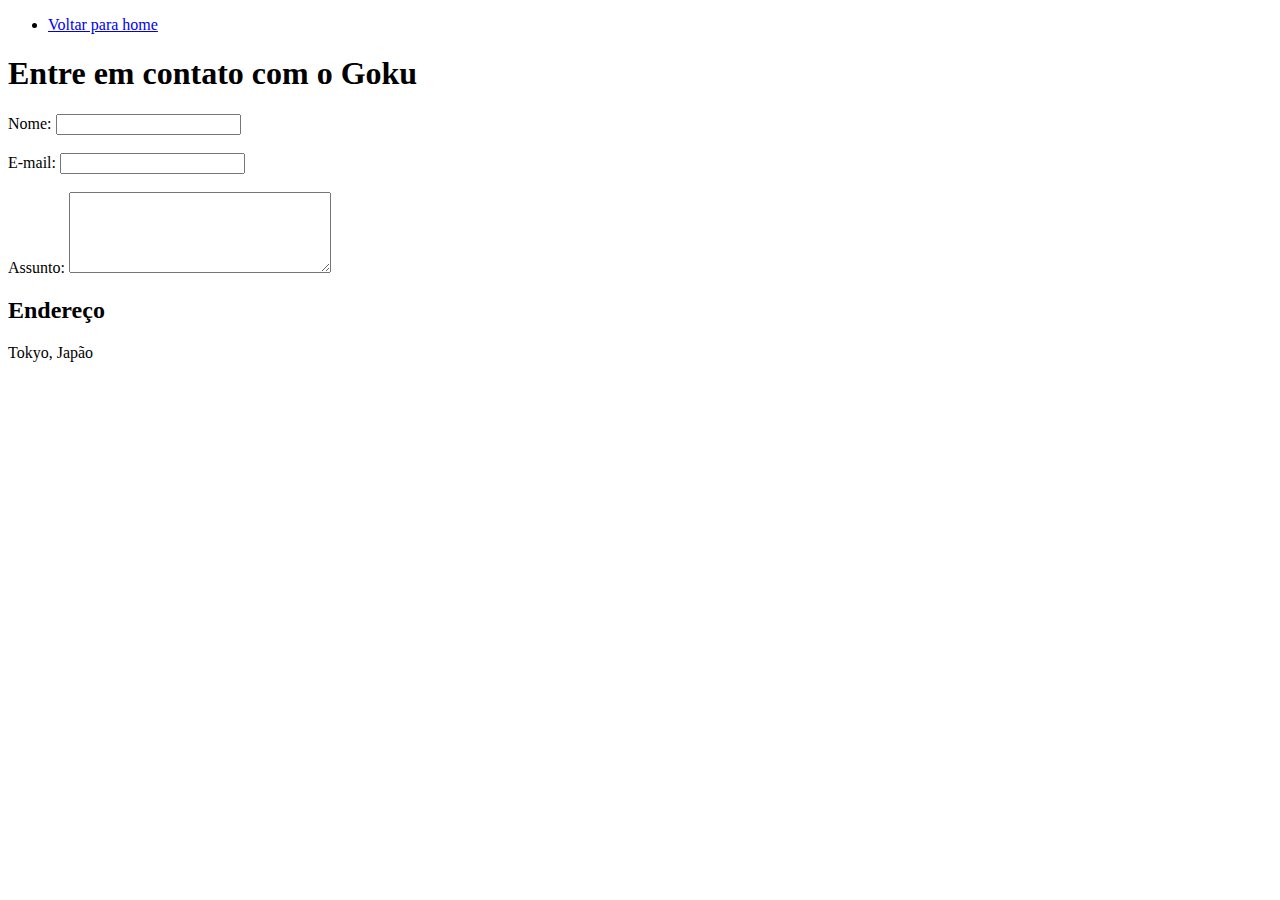
==== contato.html @ c4f598ac "Exercicios de HTML, utilizados algumas tags e duas páginas" ====
<!DOCTYPE html>
<html lang="pt-br">
<head>
    <meta charset="UTF-8">
    <meta http-equiv="X-UA-Compatible" content="IE=edge">
    <meta name="viewport" content="width=device-width, initial-scale=1.0">
    <title>Contato</title>
</head>
<body>
    <ul>
        <li>
            <a href="index.html"> Voltar para home </a>
        </li>
    </ul>
    <h1>Entre em contato com o Goku</h1>

    <form>
        <label for="nome">Nome:</label>
        <input type="text" id="nome">
        <br>
        <br>
        <label for="email">E-mail:</label>
        <input type="text" id="email">
        <br>
        <br>
        <label for="assunto">Assunto:</label>
        <textarea name="assunto" id="assunto" cols="30" rows="5"></textarea>
    </form>

    <h2>Endereço</h2>
    <p>Tokyo, Japão</p>

    <iframe src="https://www.google.com/maps/embed?pb=!1m18!1m12!1m3!1d1662873.2451231668!2d139.7698121!3d35.50924045!2m3!1f0!2f0!3f0!3m2!1i1024!2i768!4f13.1!3m3!1m2!1s0x605d1b87f02e57e7%3A0x2e01618b22571b89!2zVMOzcXVpbywgSmFww6Nv!5e0!3m2!1spt-BR!2sbr!4v1661180581349!5m2!1spt-BR!2sbr" width="300" height="200" style="border:0;" allowfullscreen="" loading="lazy" referrerpolicy="no-referrer-when-downgrade"></iframe>
</body>
</html>
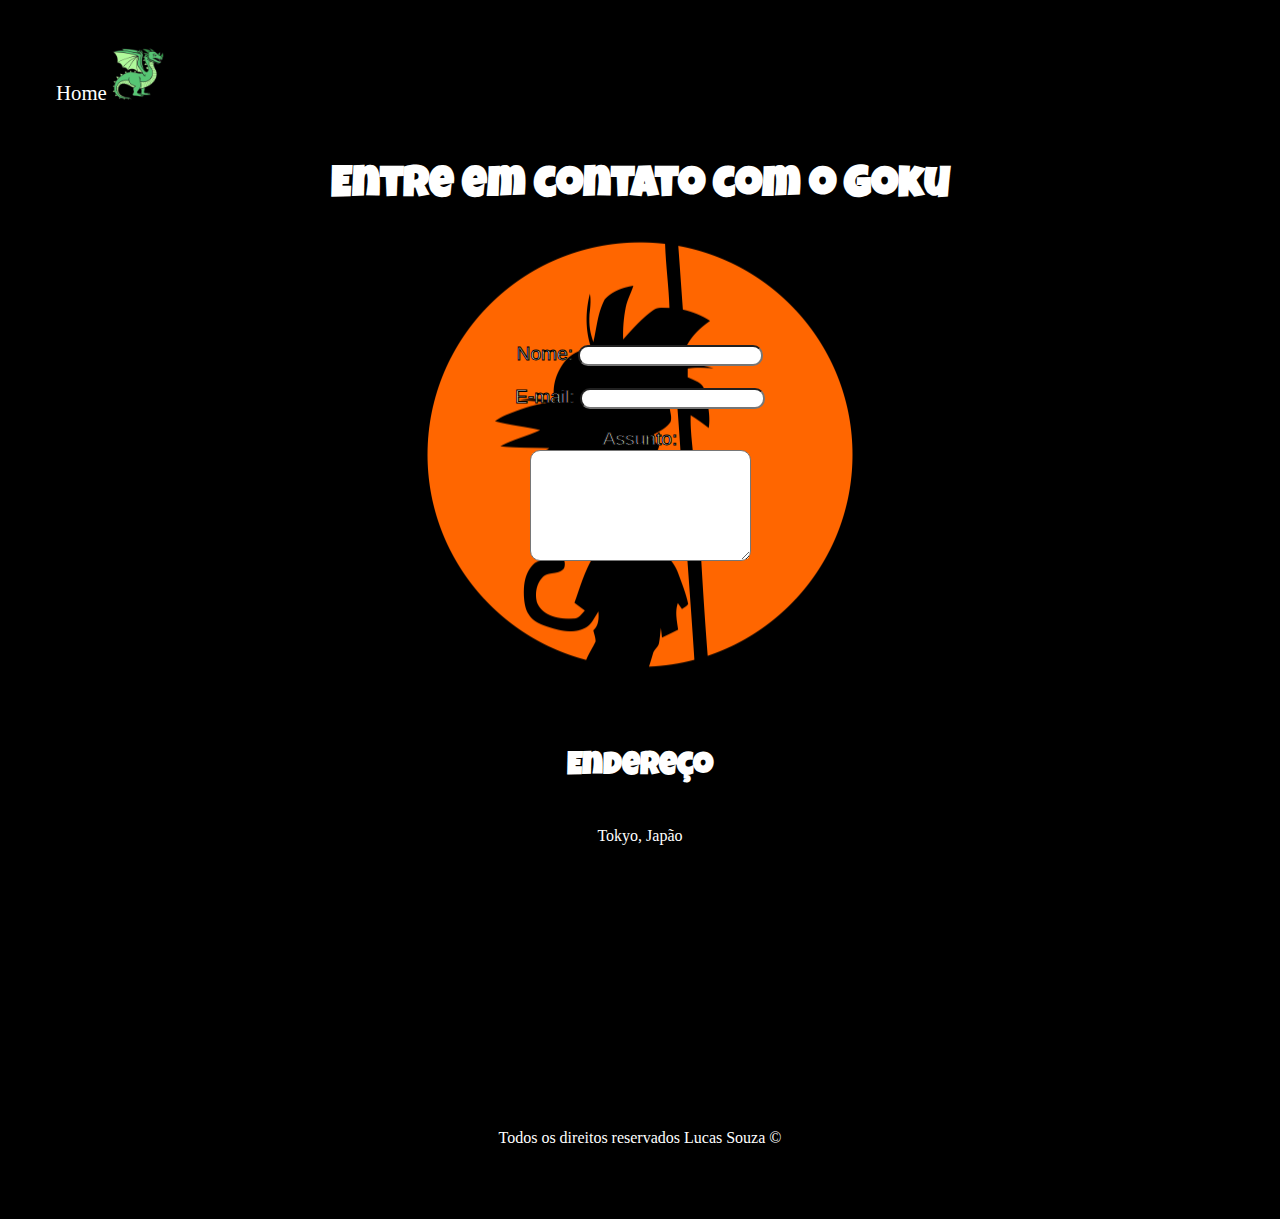
==== commit 1df0de6a: "Adicionado CSS e estilização do site" ====
--- a/contato.html
+++ b/contato.html
@@ -5,31 +5,56 @@
     <meta http-equiv="X-UA-Compatible" content="IE=edge">
     <meta name="viewport" content="width=device-width, initial-scale=1.0">
     <title>Contato</title>
+    <link rel="stylesheet" href="contato.css">
+    <link rel="preconnect" href="https://fonts.googleapis.com">
+    <link rel="preconnect" href="https://fonts.gstatic.com" crossorigin>
+    <link href="https://fonts.googleapis.com/css2?family=Dancing+Script&family=IBM+Plex+Serif&family=Lobster+Two&family=Luckiest+Guy&family=Smooch+Sans:wght@100&display=swap" rel="stylesheet">
+
 </head>
 <body>
-    <ul>
+    <ul class="menu">
         <li>
-            <a href="index.html"> Voltar para home </a>
+            <a href="index.html"> Home <img height="52" src="dragao.png" alt="icone de dragao"> </a>
         </li>
     </ul>
-    <h1>Entre em contato com o Goku</h1>
 
-    <form>
-        <label for="nome">Nome:</label>
-        <input type="text" id="nome">
-        <br>
-        <br>
-        <label for="email">E-mail:</label>
-        <input type="text" id="email">
-        <br>
-        <br>
-        <label for="assunto">Assunto:</label>
-        <textarea name="assunto" id="assunto" cols="30" rows="5"></textarea>
-    </form>
+    <h1 class="titulo">Entre em contato com o Goku</h1>
 
-    <h2>Endereço</h2>
-    <p>Tokyo, Japão</p>
+    <div class="container">
+        <div>
+            <form>
+                <label for="nome">Nome:</label>
+                <input type="text" id="nome">
+            </form>
+        </div>
+        <div>
+            <form>
+                <label for="email">E-mail:</label>
+                <input type="text" id="email">
+            </form>
+        </div>
+        <div>
+            <form>
+                <label id="assunto-label" for="assunto">Assunto:</label> <br>
+                <textarea name="assunto" id="assunto" cols="25" rows="7"></textarea>
+            </form>
+        </div>
+    </div>
+    
 
-    <iframe src="https://www.google.com/maps/embed?pb=!1m18!1m12!1m3!1d1662873.2451231668!2d139.7698121!3d35.50924045!2m3!1f0!2f0!3f0!3m2!1i1024!2i768!4f13.1!3m3!1m2!1s0x605d1b87f02e57e7%3A0x2e01618b22571b89!2zVMOzcXVpbywgSmFww6Nv!5e0!3m2!1spt-BR!2sbr!4v1661180581349!5m2!1spt-BR!2sbr" width="300" height="200" style="border:0;" allowfullscreen="" loading="lazy" referrerpolicy="no-referrer-when-downgrade"></iframe>
+    <h2 class="titulo2">Endereço</h2>
+    <div  class="endereco">
+        <div>
+            <p>Tokyo, Japão</p>
+        </div>
+        <div>
+            <iframe src="https://www.google.com/maps/embed?pb=!1m18!1m12!1m3!1d1662873.2451231668!2d139.7698121!3d35.50924045!2m3!1f0!2f0!3f0!3m2!1i1024!2i768!4f13.1!3m3!1m2!1s0x605d1b87f02e57e7%3A0x2e01618b22571b89!2zVMOzcXVpbywgSmFww6Nv!5e0!3m2!1spt-BR!2sbr!4v1661180581349!5m2!1spt-BR!2sbr" width="300" height="200" style="border:0;" allowfullscreen="" loading="lazy" referrerpolicy="no-referrer-when-downgrade"></iframe>
+        </div>
+    </div>
+
+    <footer class="centro"> Todos os direitos reservados Lucas Souza &copy</footer>
+    
+
+   
 </body>
 </html>--- a/contato.css
+++ b/contato.css
@@ -0,0 +1,79 @@
+body {
+    background-color: black;
+    color: white;
+}
+.menu {
+    padding: 2rem;
+    margin-bottom: 0.8rem;
+}
+.menu li {
+    display: inline;
+    padding: 1rem;
+}
+
+.menu li a {
+    color: white;
+    text-decoration: none;
+    font-size: 1.3rem;
+}
+
+.menu li a:hover {
+    color: orange;
+}
+
+.titulo {
+    text-align: center;
+    font-family: 'Luckiest Guy';
+    font-size: 2.7rem;
+}
+
+.container {
+    display:flex;
+    flex-direction: column;
+    align-items: center;
+    background-image: url(./contato.png);
+    padding: 6rem;
+    background-position: center;
+    background-repeat: no-repeat;
+    margin-bottom: 5rem;
+}
+
+.container div  {
+   font-size: 1.2rem;
+   padding: 0.6rem;
+   text-align: center;
+   font-family: Impact, Haettenschweiler, 'Arial Narrow Bold', sans-serif;
+}
+
+.container div input {
+    border-radius: 10px;
+}
+
+.container div textarea {
+    border-radius: 10px;
+}
+
+.container div label {
+    -webkit-text-stroke: 1px black;
+}
+
+#assunto-label {
+    margin-bottom: 2rem;
+}
+.titulo2 {
+    text-align: center;
+    font-family: 'Luckiest Guy';
+    font-size: 2rem;
+}
+
+.endereco {
+    display:flex;
+    flex-direction: column;
+    align-items: center;
+}
+
+.centro {
+    padding: 4rem;
+    text-align: center;
+}
+
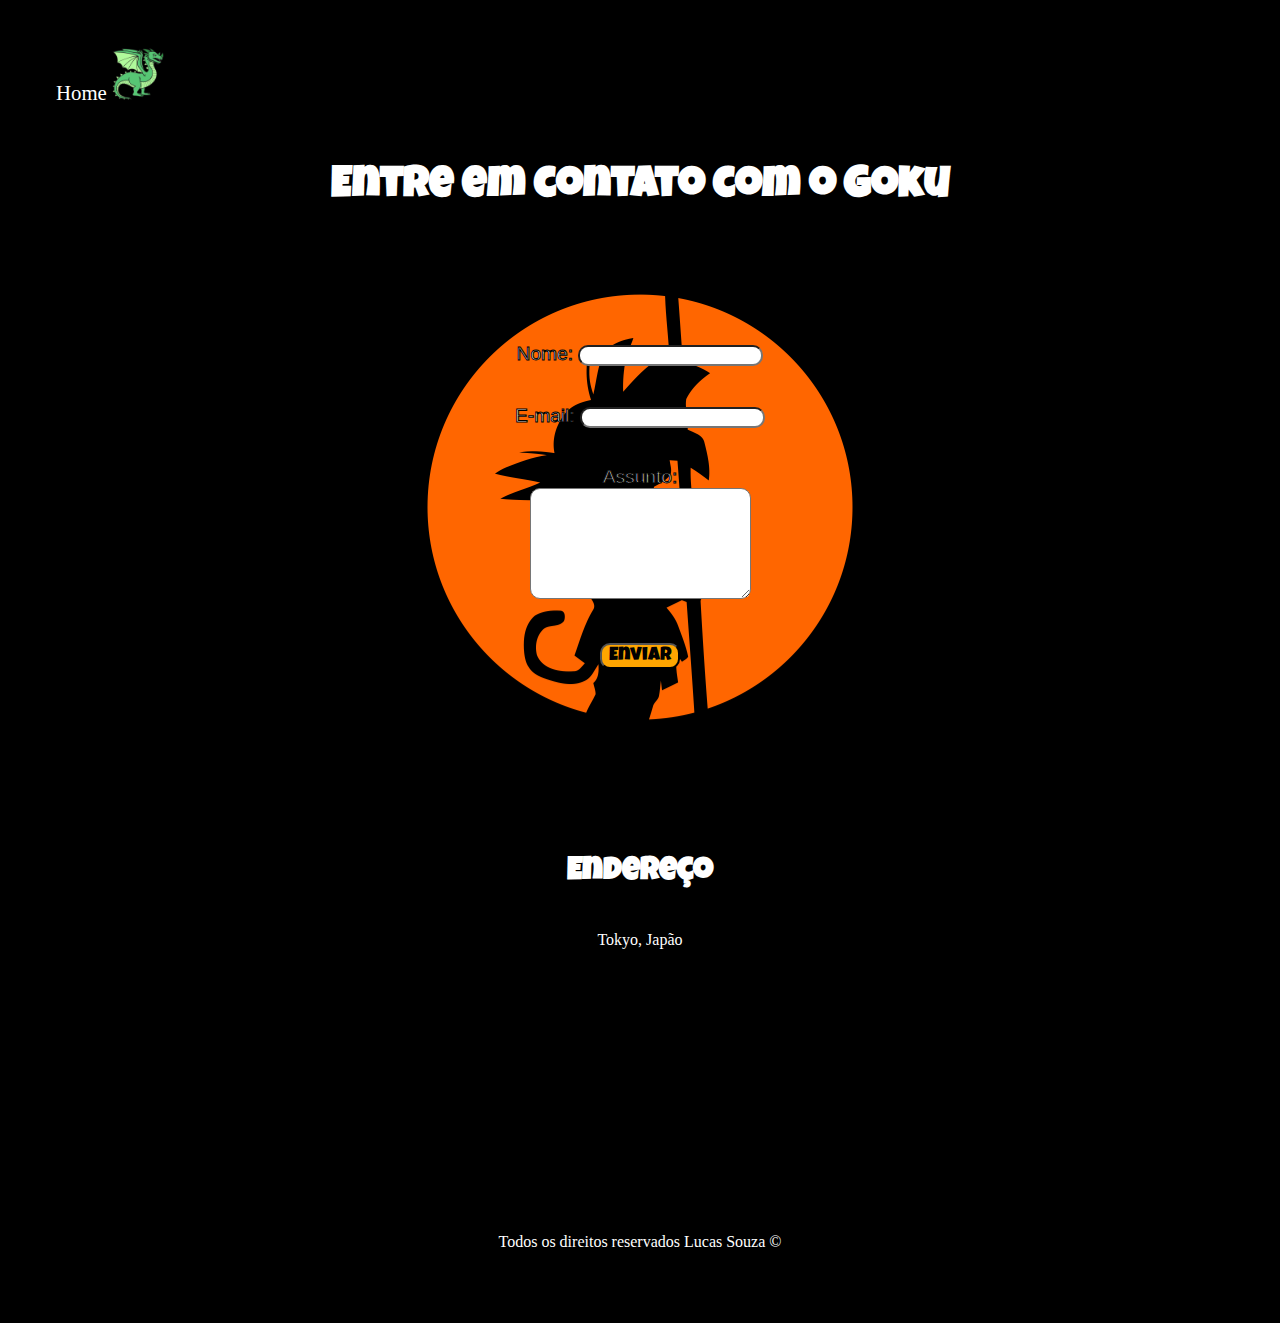
==== commit c132e78c: "Adicionado JavaScript na pagina!" ====
--- a/contato.html
+++ b/contato.html
@@ -24,20 +24,26 @@
         <div>
             <form>
                 <label for="nome">Nome:</label>
-                <input type="text" id="nome">
+                <input type="text" id="nome" onkeyup="validaNome()">
             </form>
         </div>
+        <div id="txtnome"></div>
         <div>
             <form>
                 <label for="email">E-mail:</label>
-                <input type="text" id="email">
+                <input type="text" id="email" onkeyup="validaEmail()">
             </form>
         </div>
+        <div id="txtemail"></div>
         <div>
             <form>
                 <label id="assunto-label" for="assunto">Assunto:</label> <br>
-                <textarea name="assunto" id="assunto" cols="25" rows="7"></textarea>
+                <textarea name="assunto" id="assunto" onkeyup="validaAssunto()" cols="25" rows="7" ></textarea>
             </form>
+        </div>
+        <div id="txtassunto"></div>
+        <div>
+            <button class="botao" onclick="enviar()">Enviar</button>
         </div>
     </div>
     
@@ -48,13 +54,13 @@
             <p>Tokyo, Japão</p>
         </div>
         <div>
-            <iframe src="https://www.google.com/maps/embed?pb=!1m18!1m12!1m3!1d1662873.2451231668!2d139.7698121!3d35.50924045!2m3!1f0!2f0!3f0!3m2!1i1024!2i768!4f13.1!3m3!1m2!1s0x605d1b87f02e57e7%3A0x2e01618b22571b89!2zVMOzcXVpbywgSmFww6Nv!5e0!3m2!1spt-BR!2sbr!4v1661180581349!5m2!1spt-BR!2sbr" width="300" height="200" style="border:0;" allowfullscreen="" loading="lazy" referrerpolicy="no-referrer-when-downgrade"></iframe>
+            <iframe id="mapa" onmousemove="mapaZoom()" onmouseout="mapaNormal()" src="https://www.google.com/maps/embed?pb=!1m18!1m12!1m3!1d1662873.2451231668!2d139.7698121!3d35.50924045!2m3!1f0!2f0!3f0!3m2!1i1024!2i768!4f13.1!3m3!1m2!1s0x605d1b87f02e57e7%3A0x2e01618b22571b89!2zVMOzcXVpbywgSmFww6Nv!5e0!3m2!1spt-BR!2sbr!4v1661180581349!5m2!1spt-BR!2sbr" width="300" height="200" style="border:0;" allowfullscreen="" loading="lazy" referrerpolicy="no-referrer-when-downgrade"></iframe>
         </div>
     </div>
 
     <footer class="centro"> Todos os direitos reservados Lucas Souza &copy</footer>
     
-
+<script src="script.js"></script>
    
 </body>
 </html>--- a/contato.css
+++ b/contato.css
@@ -77,3 +77,30 @@
     text-align: center;
 }
 
+#txtnome {
+    color: white;
+    font-size: 12px;
+    font-family:monospace;
+}
+
+#txtemail {
+    color: white;
+    font-size: 12px;
+    font-family:monospace
+}
+
+#txtassunto {
+    color: white;
+    font-size: 12px;
+    font-family:monospace
+}
+
+.botao {
+    background-color: orange;
+    border-radius: 10px;
+    font-family: 'Luckiest Guy';
+    font-size: 1.2rem;
+    width: 5rem;
+    margin-bottom: 0.1rem;
+
+}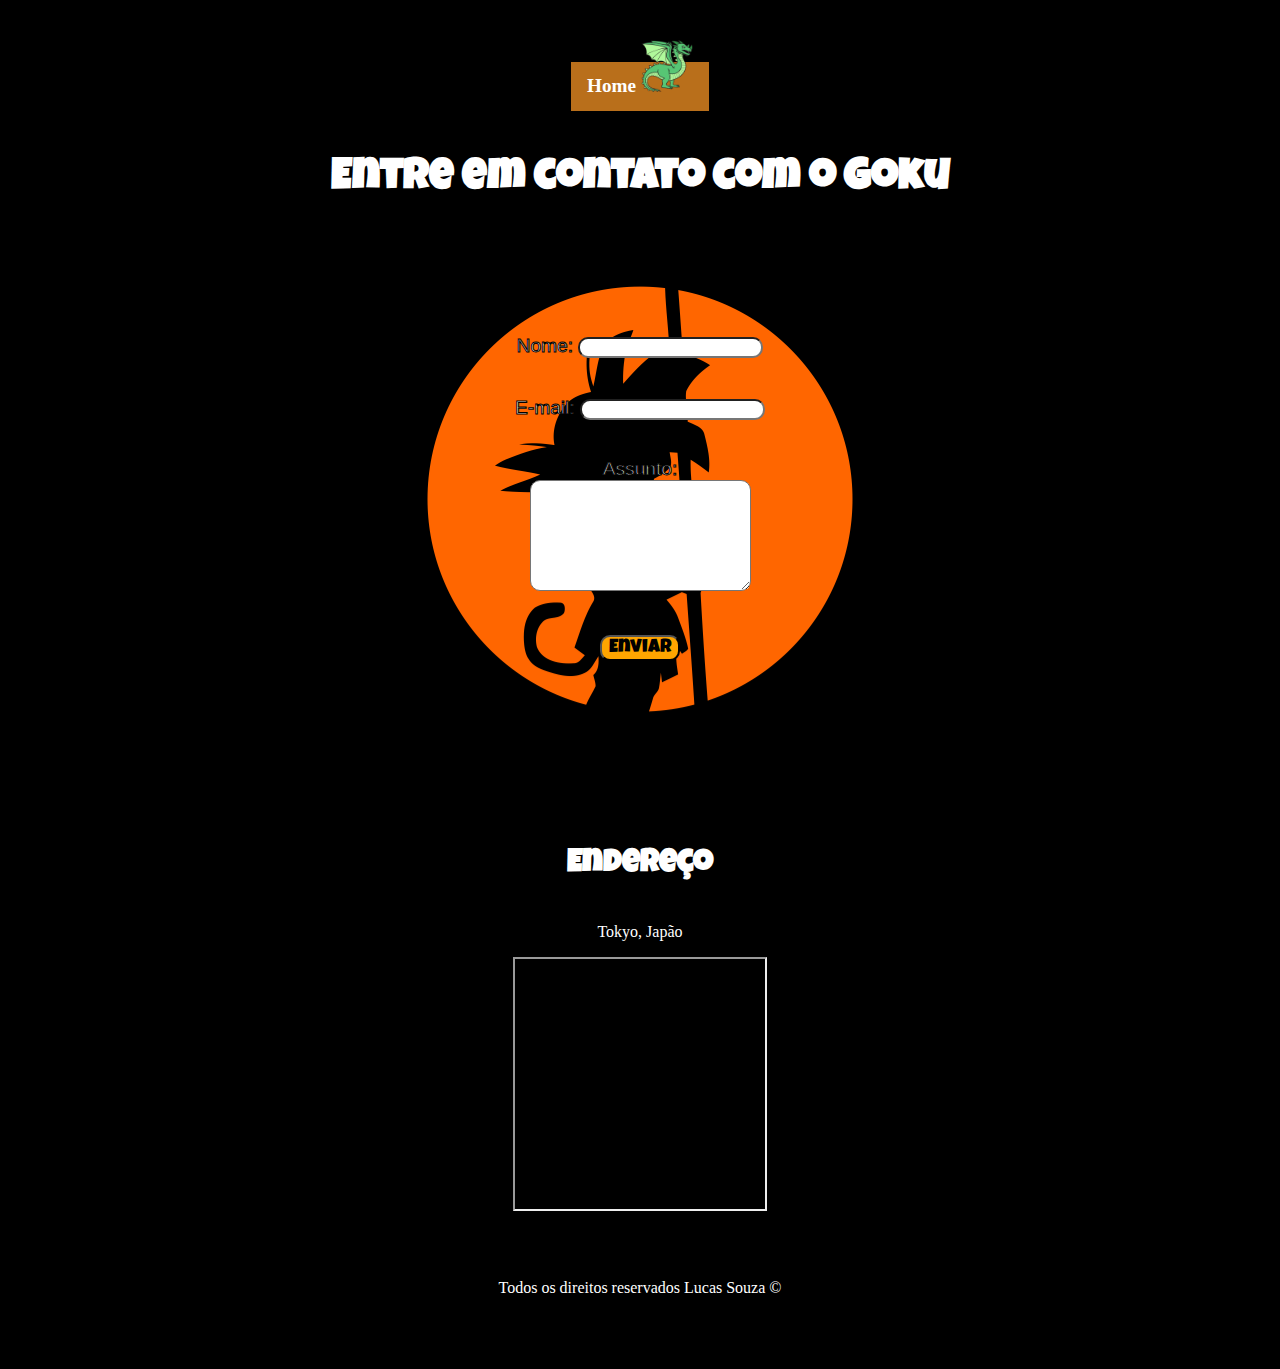
==== commit 829362c0: "corrigindo bug no mapa" ====
--- a/contato.html
+++ b/contato.html
@@ -54,7 +54,7 @@
             <p>Tokyo, Japão</p>
         </div>
         <div>
-            <iframe id="mapa" onmousemove="mapaZoom()" onmouseout="mapaNormal()" src="https://www.google.com/maps/embed?pb=!1m18!1m12!1m3!1d1662873.2451231668!2d139.7698121!3d35.50924045!2m3!1f0!2f0!3f0!3m2!1i1024!2i768!4f13.1!3m3!1m2!1s0x605d1b87f02e57e7%3A0x2e01618b22571b89!2zVMOzcXVpbywgSmFww6Nv!5e0!3m2!1spt-BR!2sbr!4v1661180581349!5m2!1spt-BR!2sbr" width="300" height="200" style="border:0;" allowfullscreen="" loading="lazy" referrerpolicy="no-referrer-when-downgrade"></iframe>
+            <iframe id="mapa" onmousemove="mapaZoom()" onmouseout="mapaNormal()" src="https://www.google.com/maps/embed?pb=!1m18!1m12!1m3!1d1662873.2451231668!2d139.7698121!3d35.50924045!2m3!1f0!2f0!3f0!3m2!1i1024!2i768!4f13.1!3m3!1m2!1s0x605d1b87f02e57e7%3A0x2e01618b22571b89!2zVMOzcXVpbywgSmFww6Nv!5e0!3m2!1spt-BR!2sbr!4v1661180581349!5m2!1spt-BR!2sbr" width="250" height="250" style="border:50%;" allowfullscreen="" loading="lazy" referrerpolicy="no-referrer-when-downgrade"></iframe>
         </div>
     </div>
 
--- a/contato.css
+++ b/contato.css
@@ -2,23 +2,31 @@
     background-color: black;
     color: white;
 }
+
+/* Menu  */
+
 .menu {
+    margin: auto;
+    text-align: center;
     padding: 2rem;
-    margin-bottom: 0.8rem;
+    
+
 }
 .menu li {
     display: inline;
     padding: 1rem;
+    background-color: rgba(255, 153, 37, 0.726);
+    font-weight:550;
 }
 
 .menu li a {
     color: white;
     text-decoration: none;
-    font-size: 1.3rem;
+    font-size: 1.2rem;
 }
 
 .menu li a:hover {
-    color: orange;
+    color: rgb(255, 195, 146);
 }
 
 .titulo {
@@ -103,4 +111,5 @@
     width: 5rem;
     margin-bottom: 0.1rem;
 
-}+}
+
